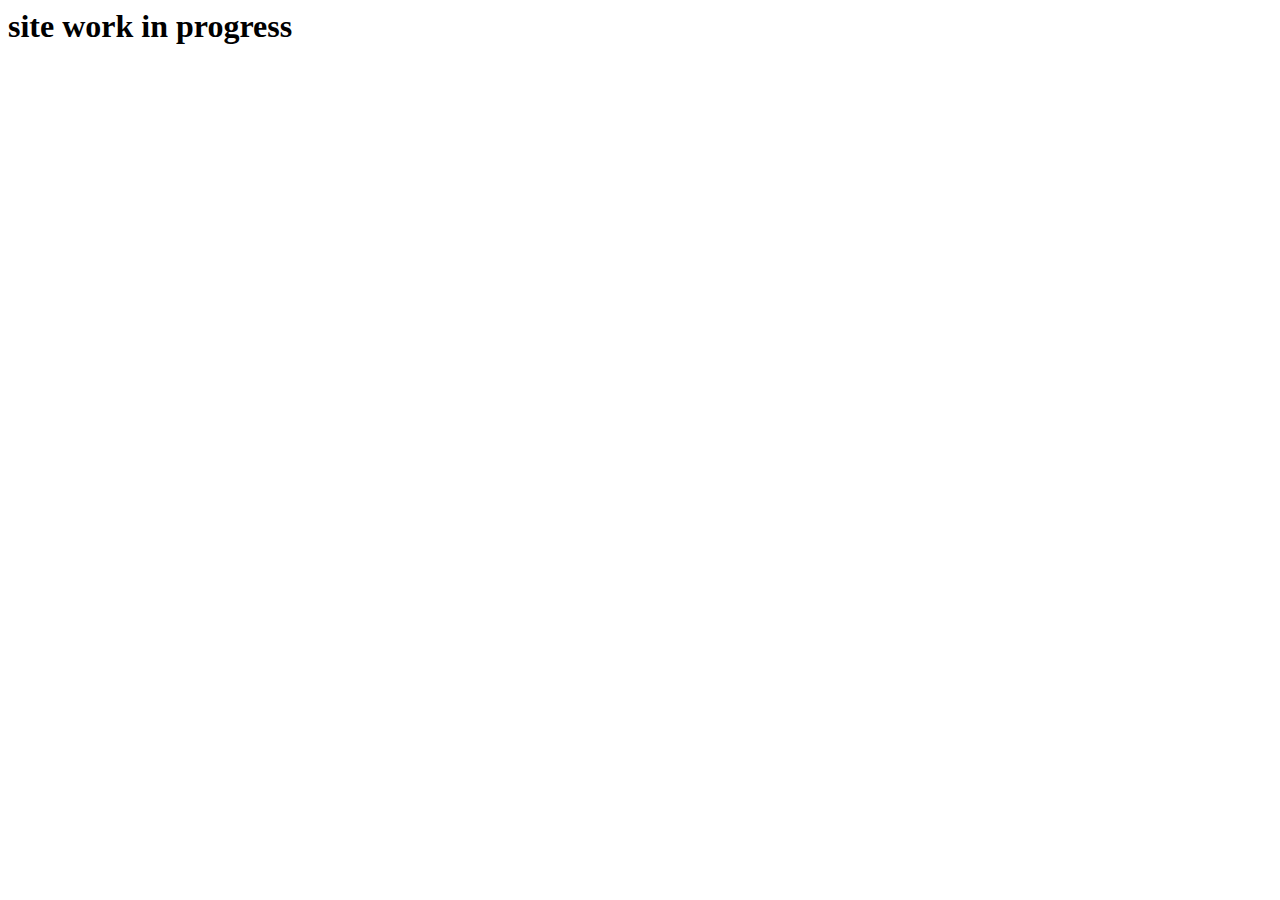
==== boi-bot/index.html @ 7bda3269 "Added homepage content and the start of Boi stuff" ====
<html lang="en">
<head>
    <meta charset="UTF-8">
    <meta name="viewport" content="width=device-width, initial-scale=1.0">
    <title>Boi Bot | rozza368</title>
</head>
<body>
    <h1>site work in progress</h1>
</body>
</html>
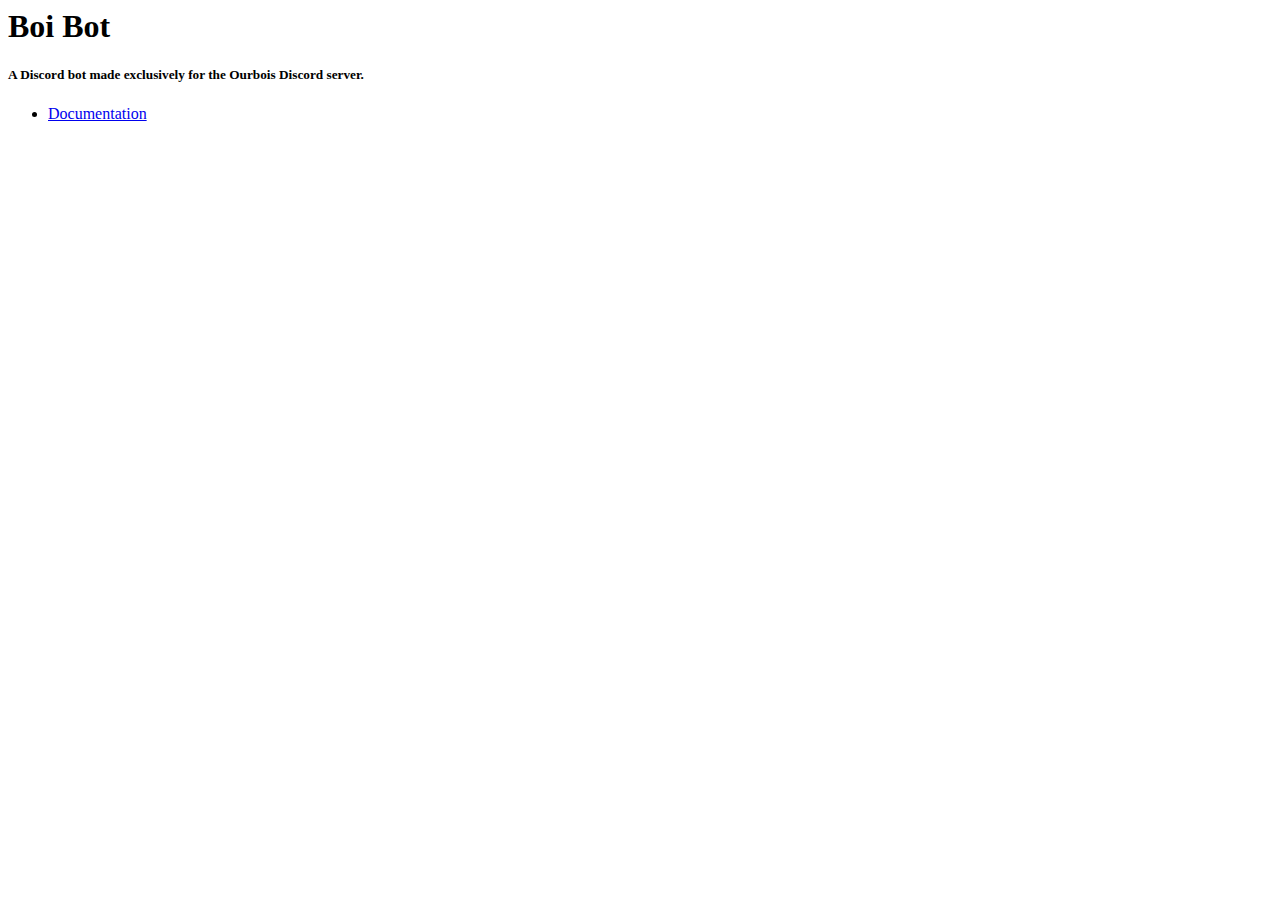
==== commit bd5f3fc5: "Started working on Boi pages" ====
--- a/boi-bot/index.html
+++ b/boi-bot/index.html
@@ -3,8 +3,15 @@
     <meta charset="UTF-8">
     <meta name="viewport" content="width=device-width, initial-scale=1.0">
     <title>Boi Bot | rozza368</title>
+    <link rel="stylesheet" href="homepage.css">
 </head>
 <body>
-    <h1>site work in progress</h1>
+    <h1>Boi Bot</h1>
+    <h5>A Discord bot made exclusively for the Ourbois Discord server.</h5>
+    <nav>
+        <ul>
+            <li><a href="docs/index.html">Documentation</a></li>
+        </ul>
+    </nav>
 </body>
 </html>